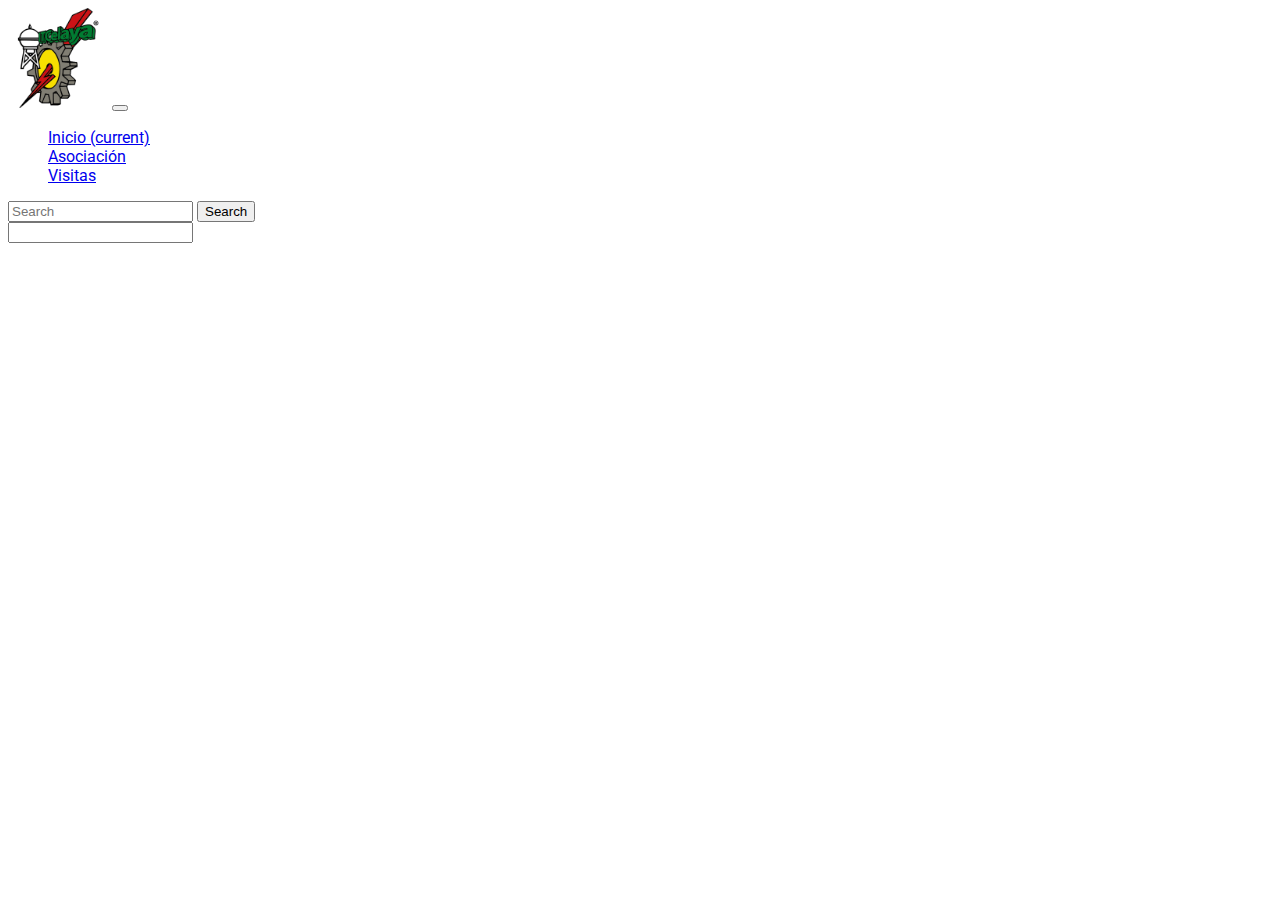
==== vistas/contactus.html @ 310c787a "clase 8" ====
<!DOCTYPE html>
<html lang="en">
<head>
    <meta charset="UTF-8">
    <meta name="viewport" content="width=device-width, initial-scale=1.0">
    <title>Contactanos</title>
    <link rel="stylesheet" href="https://cdn.jsdelivr.net/npm/bootstrap@4.6.2/dist/css/bootstrap.min.css" integrity="sha384-xOolHFLEh07PJGoPkLv1IbcEPTNtaed2xpHsD9ESMhqIYd0nLMwNLD69Npy4HI+N" crossorigin="anonymous">
    <link rel="stylesheet" href="../assets/css/styles.css">
</head>
<body>
    <header>
        <nav class="navbar navbar-expand-lg navbar-light">
            <a class="navbar-brand" href="#"><img height="100" src="../assets/imagenes/logo.png" alt=""></a>
            <button class="navbar-toggler" type="button" data-toggle="collapse" data-target="#navbarSupportedContent" aria-controls="navbarSupportedContent" aria-expanded="false" aria-label="Toggle navigation">
              <span class="navbar-toggler-icon"></span>
            </button>
          
            <div class="collapse navbar-collapse" id="navbarSupportedContent">
              <ul class="navbar-nav mr-auto">
                <li class="nav-item active">
                  <a class="nav-link" href="#">Inicio <span class="sr-only">(current)</span></a>
                </li>
                <li class="nav-item">
                  <a class="nav-link" href="#">Asociación</a>
                </li>
                <li class="nav-item">
                  <a class="nav-link" href="#">Visitas</a>
                </li>
              </ul>
              <form class="form-inline my-2 my-lg-0">
                <input class="form-control mr-sm-2" type="search" placeholder="Search" aria-label="Search">
                <button class="btn btn-outline-success my-2 my-sm-0" type="submit">Search</button>
              </form>
            </div>
        </nav>
      </header>
      <main>
        <form action="" method="post">
            <div class="form-group">
                <label for=""></label>
                <input type="text" class="form-group">
            </div>
        </form>
      </main>
</body>
</html>
---- assets/css/styles.css ----
@import url('https://fonts.googleapis.com/css?family=Tangerine|Roboto');

body{
    font-family: 'Roboto', sans-serif;
    background-color: #FFF;
    text-align: justify;
    color: #FFF;
}

.columna{
    background-color: #526482;
    padding: 20px;
    margin-top: 20px;
}

h3{
    padding-top: 10px;
    font-family: 'Tangerine', serif;
    font-size: 50px;
}

.columna img{
    width: 100%;
    height: 250px;
}

.curso_columna img{
    width: 100%;
}

.curso_columna{
    margin-bottom: 25px;
}

nav {
    background-color: #FFF;
}

.info_curso{
    background-color: rgba(0,0,0,0.5);
    position: absolute;
    top: 0;
    color: #FFF;
    width: 50%;
    height: 100%;
    padding-left: 20px;
    padding-right: 20px;
}

#secAreas{
    margin-bottom: 20px;
}
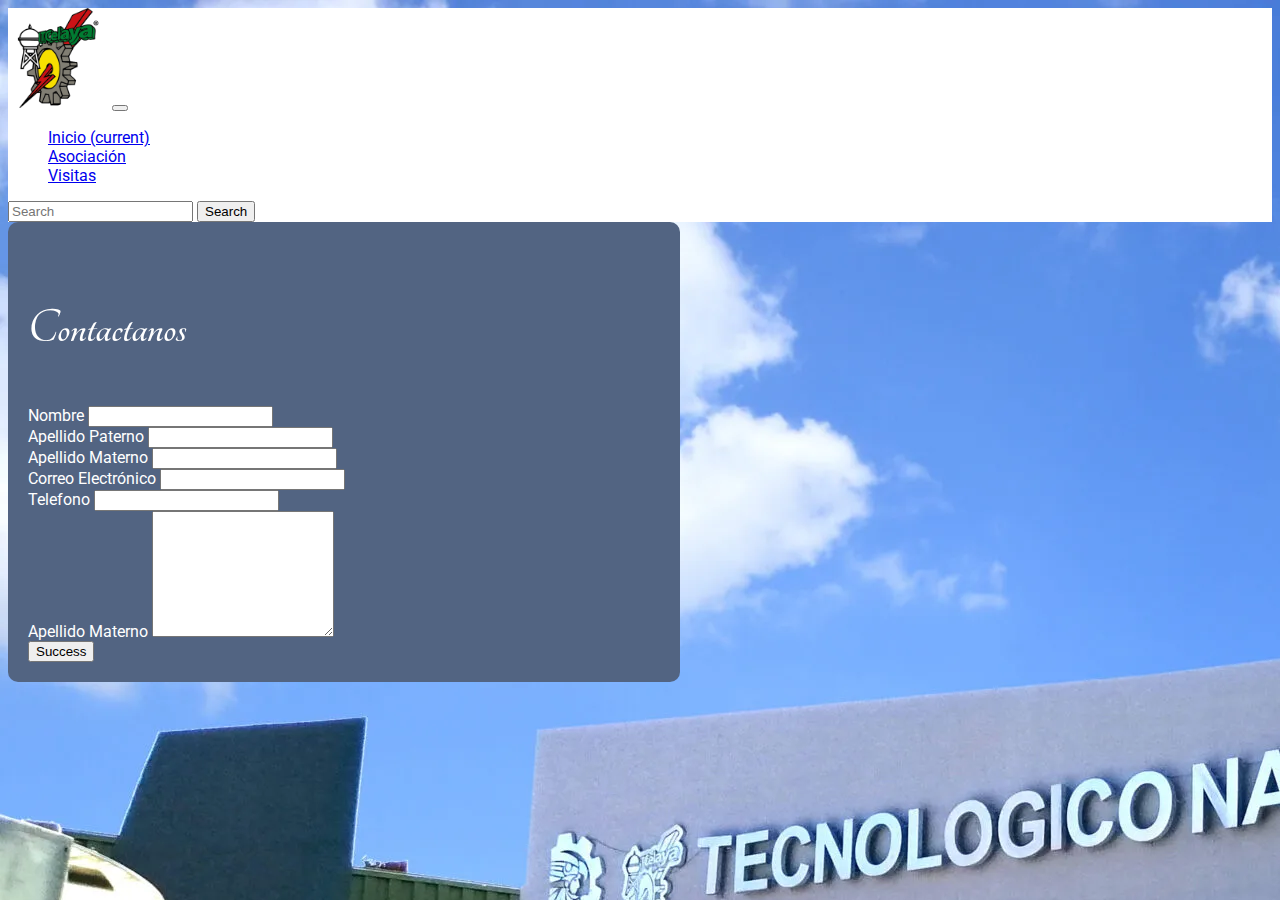
==== commit 3914bf2d: "clase 9" ====
--- a/vistas/contactus.html
+++ b/vistas/contactus.html
@@ -1,46 +1,76 @@
 <!DOCTYPE html>
 <html lang="en">
+
 <head>
-    <meta charset="UTF-8">
-    <meta name="viewport" content="width=device-width, initial-scale=1.0">
-    <title>Contactanos</title>
-    <link rel="stylesheet" href="https://cdn.jsdelivr.net/npm/bootstrap@4.6.2/dist/css/bootstrap.min.css" integrity="sha384-xOolHFLEh07PJGoPkLv1IbcEPTNtaed2xpHsD9ESMhqIYd0nLMwNLD69Npy4HI+N" crossorigin="anonymous">
-    <link rel="stylesheet" href="../assets/css/styles.css">
+  <meta charset="UTF-8">
+  <meta name="viewport" content="width=device-width, initial-scale=1.0">
+  <title>Contactanos</title>
+  <link rel="stylesheet" href="https://cdn.jsdelivr.net/npm/bootstrap@4.6.2/dist/css/bootstrap.min.css"
+    integrity="sha384-xOolHFLEh07PJGoPkLv1IbcEPTNtaed2xpHsD9ESMhqIYd0nLMwNLD69Npy4HI+N" crossorigin="anonymous">
+  <link rel="stylesheet" href="../assets/css/styles.css">
+  <link rel="stylesheet" href="../assets/css/contactus.css">
 </head>
+
 <body>
-    <header>
-        <nav class="navbar navbar-expand-lg navbar-light">
-            <a class="navbar-brand" href="#"><img height="100" src="../assets/imagenes/logo.png" alt=""></a>
-            <button class="navbar-toggler" type="button" data-toggle="collapse" data-target="#navbarSupportedContent" aria-controls="navbarSupportedContent" aria-expanded="false" aria-label="Toggle navigation">
-              <span class="navbar-toggler-icon"></span>
-            </button>
-          
-            <div class="collapse navbar-collapse" id="navbarSupportedContent">
-              <ul class="navbar-nav mr-auto">
-                <li class="nav-item active">
-                  <a class="nav-link" href="#">Inicio <span class="sr-only">(current)</span></a>
-                </li>
-                <li class="nav-item">
-                  <a class="nav-link" href="#">Asociación</a>
-                </li>
-                <li class="nav-item">
-                  <a class="nav-link" href="#">Visitas</a>
-                </li>
-              </ul>
-              <form class="form-inline my-2 my-lg-0">
-                <input class="form-control mr-sm-2" type="search" placeholder="Search" aria-label="Search">
-                <button class="btn btn-outline-success my-2 my-sm-0" type="submit">Search</button>
-              </form>
-            </div>
-        </nav>
-      </header>
-      <main>
-        <form action="" method="post">
-            <div class="form-group">
-                <label for=""></label>
-                <input type="text" class="form-group">
-            </div>
+  <header>
+    <nav class="navbar navbar-expand-lg navbar-light">
+      <a class="navbar-brand" href="../index.html"><img height="100" src="../assets/imagenes/logo.png" alt=""></a>
+      <button class="navbar-toggler" type="button" data-toggle="collapse" data-target="#navbarSupportedContent"
+        aria-controls="navbarSupportedContent" aria-expanded="false" aria-label="Toggle navigation">
+        <span class="navbar-toggler-icon"></span>
+      </button>
+
+      <div class="collapse navbar-collapse" id="navbarSupportedContent">
+        <ul class="navbar-nav mr-auto">
+          <li class="nav-item active">
+            <a class="nav-link" href="#">Inicio <span class="sr-only">(current)</span></a>
+          </li>
+          <li class="nav-item">
+            <a class="nav-link" href="#">Asociación</a>
+          </li>
+          <li class="nav-item">
+            <a class="nav-link" href="#">Visitas</a>
+          </li>
+        </ul>
+        <form class="form-inline my-2 my-lg-0">
+          <input class="form-control mr-sm-2" type="search" placeholder="Search" aria-label="Search">
+          <button class="btn btn-outline-success my-2 my-sm-0" type="submit">Search</button>
         </form>
-      </main>
+      </div>
+    </nav>
+  </header>
+  <main>
+    <div class="contactus container">
+      <h3>Contactanos</h3>
+      <form action="" method="post">
+        <div class="form-group">
+          <label for="txtNombre">Nombre</label>
+          <input type="text" id="txtNombre" name="txtNombre" class="form-control">
+        </div>
+        <div class="form-group">
+          <label for="txtApePat">Apellido Paterno</label>
+          <input type="text" id="txtApePat" name="txtApePat" class="form-control">
+        </div>
+        <div class="form-group">
+          <label for="txtApeMat">Apellido Materno</label>
+          <input type="text" id="txtApeMat" name="txtApeMat" class="form-control">
+        </div>
+        <div class="form-group">
+          <label for="txtEmail">Correo Electrónico</label>
+          <input type="email" id="txtEmail" name="txtEmail" class="form-control">
+        </div>
+        <div class="form-group">
+          <label for="txtTel">Telefono</label>
+          <input type="tel" id="txtTel" name="txtTel" class="form-control">
+        </div>
+        <div class="form-group">
+          <label for="txtComentario">Apellido Materno</label>
+          <textarea id="txtComentario" name="txtComentario" rows="8" class="form-control">
+          </textarea>
+        </div>
+        <button type="submit" class="btn btn-success">Success</button>
+      </form>
+    </div>
+  </main>
 </body>
 </html>--- a/assets/css/styles.css
+++ b/assets/css/styles.css
@@ -2,7 +2,9 @@
 
 body{
     font-family: 'Roboto', sans-serif;
-    background-color: #FFF;
+    /*background-color: #FFF;*/
+    background-image: url('../imagenes/entrada.webp');
+    background-repeat: no-repeat;
     text-align: justify;
     color: #FFF;
 }
--- a/assets/css/contactus.css
+++ b/assets/css/contactus.css
@@ -0,0 +1,7 @@
+
+.contactus{
+    background-color: #526482;
+    width: 50%;
+    padding: 20px;
+    border-radius: 10px;
+}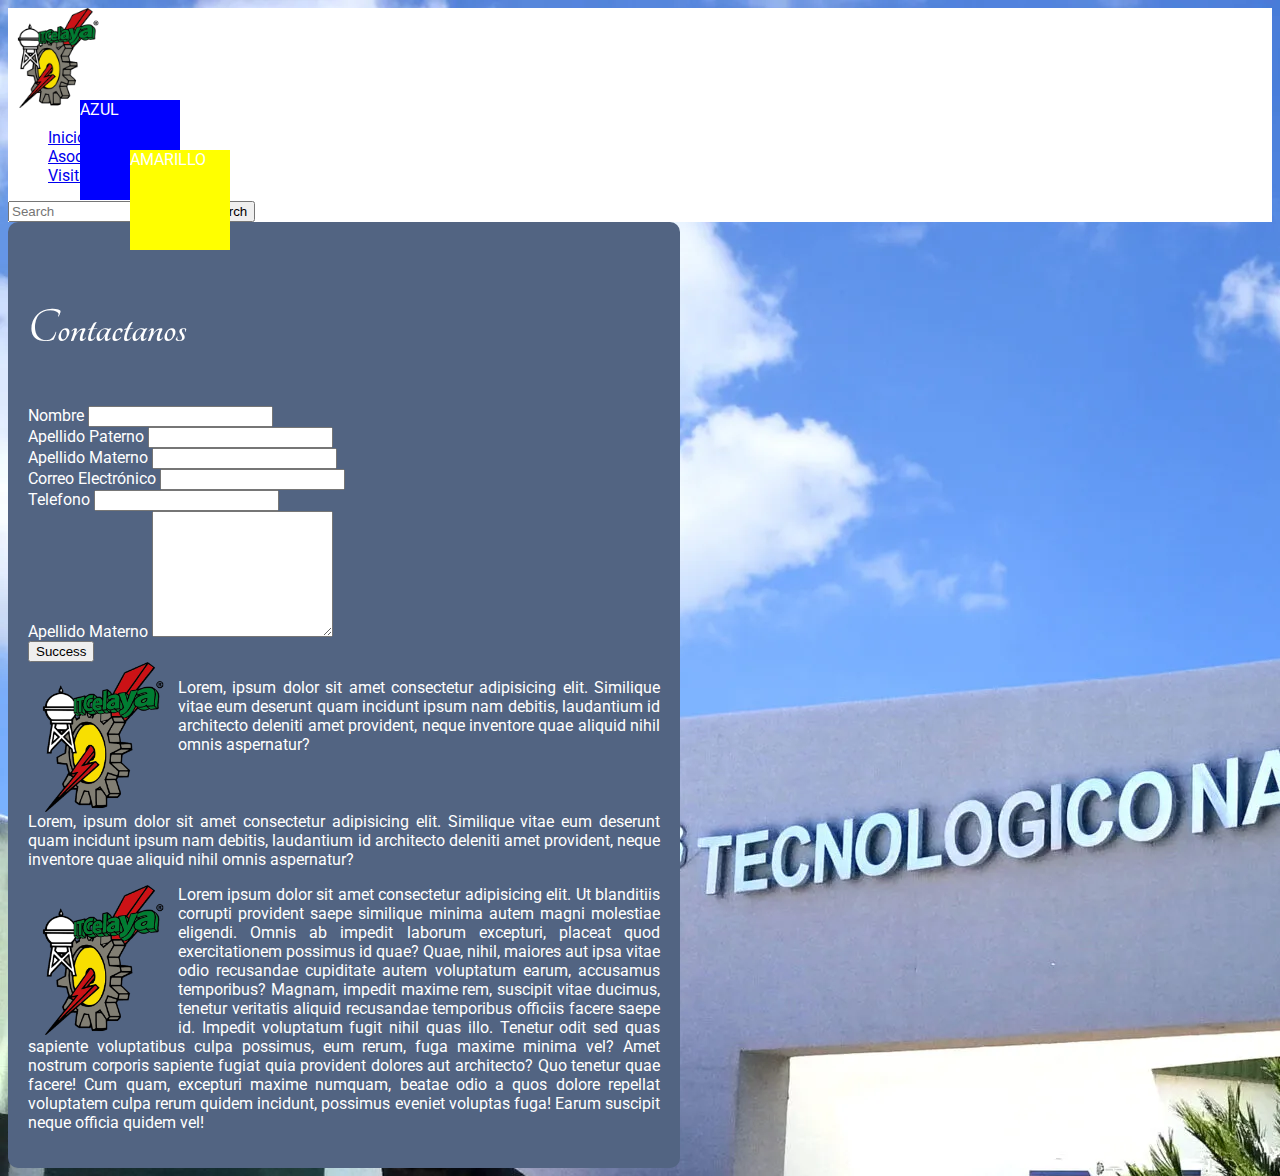
==== commit 06b0b7f3: "clase 15" ====
--- a/vistas/contactus.html
+++ b/vistas/contactus.html
@@ -42,7 +42,7 @@
   <main>
     <div class="contactus container">
       <h3>Contactanos</h3>
-      <form action="" method="post">
+      <form action="../controladores/ctrContacto.php" method="post">
         <div class="form-group">
           <label for="txtNombre">Nombre</label>
           <input type="text" id="txtNombre" name="txtNombre" class="form-control">
@@ -70,6 +70,18 @@
         </div>
         <button type="submit" class="btn btn-success">Success</button>
       </form>
+        <div class="primera index">ROJO</div>
+        <div class="segunda index">AZUL</div>
+        <div class="tercera index">AMARILLO</div>
+
+        <img class="posicion" src="../assets/imagenes/logo.png" alt="">
+          <p>Lorem, ipsum dolor sit amet consectetur adipisicing elit. Similique vitae eum deserunt quam incidunt ipsum nam debitis, laudantium id architecto deleniti amet provident, neque inventore quae aliquid nihil omnis aspernatur?</p>
+          <p class="limpiar">Lorem, ipsum dolor sit amet consectetur adipisicing elit. Similique vitae eum deserunt quam incidunt ipsum nam debitis, laudantium id architecto deleniti amet provident, neque inventore quae aliquid nihil omnis aspernatur?</p>  
+          <img class="posicion" src="../assets/imagenes/logo.png" alt="">
+          <p>Lorem ipsum dolor sit amet consectetur adipisicing elit. Ut blanditiis corrupti provident saepe similique minima autem magni molestiae eligendi. Omnis ab impedit laborum excepturi, placeat quod exercitationem possimus id quae?
+          Quae, nihil, maiores aut ipsa vitae odio recusandae cupiditate autem voluptatum earum, accusamus temporibus? Magnam, impedit maxime rem, suscipit vitae ducimus, tenetur veritatis aliquid recusandae temporibus officiis facere saepe id.
+          Impedit voluptatum fugit nihil quas illo. Tenetur odit sed quas sapiente voluptatibus culpa possimus, eum rerum, fuga maxime minima vel? Amet nostrum corporis sapiente fugiat quia provident dolores aut architecto?
+          Quo tenetur quae facere! Cum quam, excepturi maxime numquam, beatae odio a quos dolore repellat voluptatem culpa rerum quidem incidunt, possimus eveniet voluptas fuga! Earum suscipit neque officia quidem vel!</p>
     </div>
   </main>
 </body>
--- a/assets/css/styles.css
+++ b/assets/css/styles.css
@@ -7,6 +7,10 @@
     background-repeat: no-repeat;
     text-align: justify;
     color: #FFF;
+}
+
+body::before{
+    background-color: rgba(0,0,0,0.25);
 }
 
 .columna{
--- a/assets/css/contactus.css
+++ b/assets/css/contactus.css
@@ -4,4 +4,41 @@
     width: 50%;
     padding: 20px;
     border-radius: 10px;
+}
+
+
+.index{
+    width: 100px;
+    height: 100px;
+    position: absolute;
+}
+
+.primera{
+    background-color: red;
+    top: 50px;
+    left: 30px;
+    z-index:-10
+}
+
+.segunda{
+    background-color: blue;
+    top: 100px;
+    left: 80px;
+    z-index:5;
+}
+
+.tercera{
+    background-color: yellow;
+    top: 150px;
+    left: 130px;
+    z-index:8;
+}
+
+.posicion{
+    float: left;
+    width: 150px;
+}
+
+.limpiar{
+    clear: both;
 }